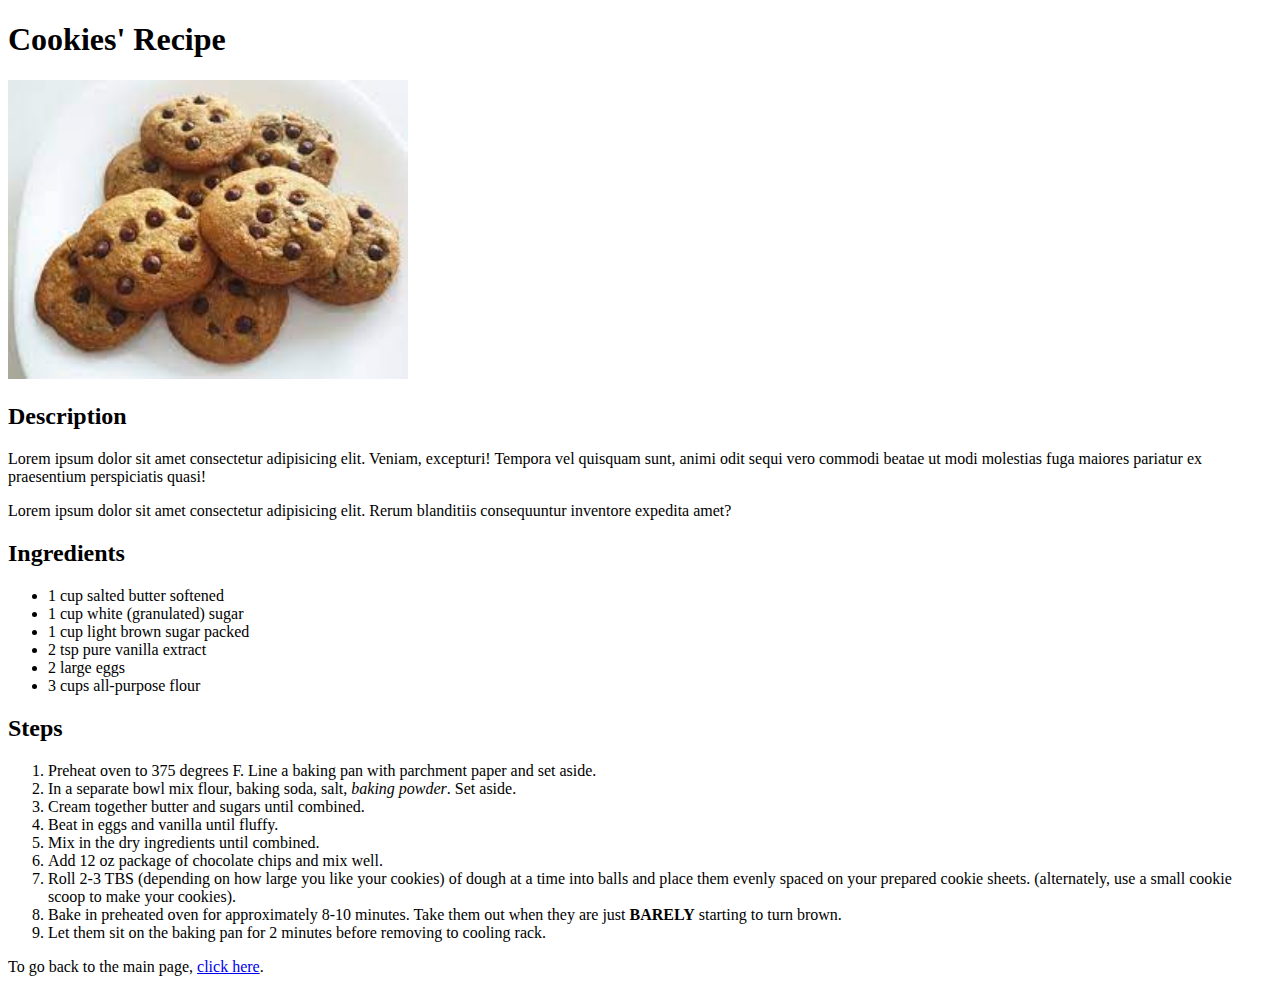
==== recipes/cookies.html @ 5651323f "Added 3 recipes and final modifications" ====
<!DOCTYPE html>
<html lang="en">

<head>
    <meta charset="UTF-8">
    <meta http-equiv="X-UA-Compatible" content="IE=edge">
    <meta name="viewport" content="width=device-width, initial-scale=1.0">
    <title>Cookies' Recipe</title>
</head>

<body>
    <h1>Cookies' Recipe</h1>
    <img src="../img/cookies.jpeg" alt="cookies" width="400">
    <h2>Description</h2>
    <p>Lorem ipsum dolor sit amet consectetur adipisicing elit. Veniam, excepturi! Tempora vel quisquam sunt, animi odit
        sequi vero commodi beatae ut modi molestias fuga maiores pariatur ex praesentium perspiciatis quasi!</p>
    <p>Lorem ipsum dolor sit amet consectetur adipisicing elit. Rerum blanditiis consequuntur inventore expedita amet?
    </p>
    <h2>Ingredients</h2>
    <ul>
        <li>1 cup salted butter softened</li>
        <li>1 cup white (granulated) sugar</li>
        <li>1 cup light brown sugar packed</li>
        <li>2 tsp pure vanilla extract</li>
        <li>2 large eggs</li>
        <li>3 cups all-purpose flour</li>
    </ul>
    <h2>Steps</h2>
    <ol>
        <li>Preheat oven to 375 degrees F. Line a baking pan with parchment paper and set aside.</li>
        <li>In a separate bowl mix flour, baking soda, salt, <em>baking powder</em>. Set aside.</li>
        <li>Cream together butter and sugars until combined.</li>
        <li>Beat in eggs and vanilla until fluffy.</li>
        <li>Mix in the dry ingredients until combined.</li>
        <li>Add 12 oz package of chocolate chips and mix well.</li>
        <li>Roll 2-3 TBS (depending on how large you like your cookies) of dough at a time into balls and place them
            evenly spaced on your prepared cookie sheets. (alternately, use a small cookie scoop to make your cookies).
        </li>
        <li>Bake in preheated oven for approximately 8-10 minutes. Take them out when they are just
            <strong>BARELY</strong> starting to turn brown.</li>
        <li>Let them sit on the baking pan for 2 minutes before removing to cooling rack.</li>
    </ol>
    <p>To go back to the main page, <a href="../index.html">click here</a>.</p>
</body>

</html>
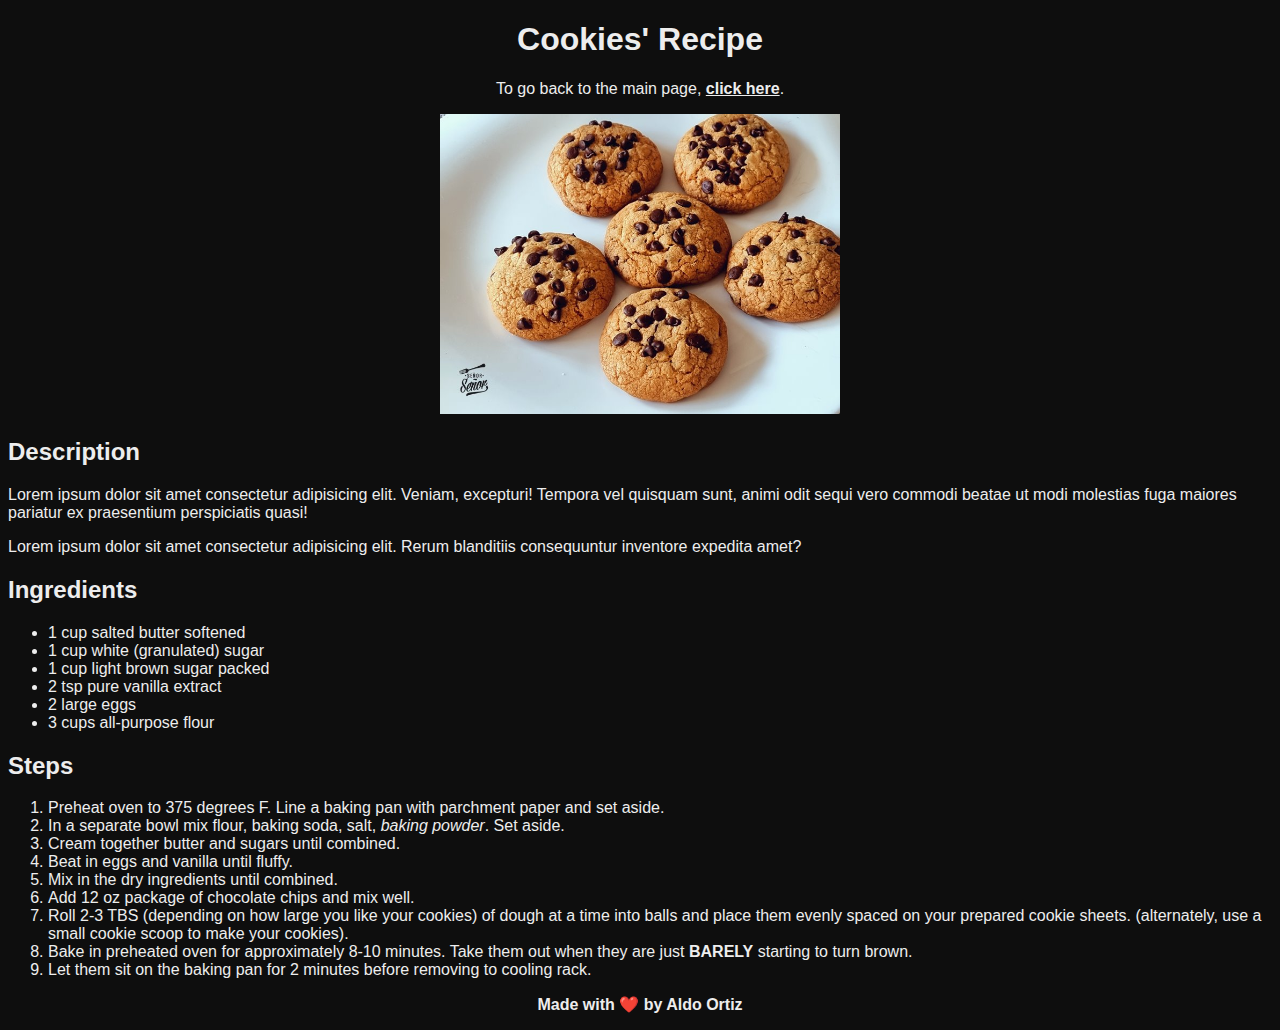
==== commit 8cf235e6: "I added styles for the recipes pages and improvements in HTML structure" ====
--- a/recipes/cookies.html
+++ b/recipes/cookies.html
@@ -5,42 +5,58 @@
     <meta charset="UTF-8">
     <meta http-equiv="X-UA-Compatible" content="IE=edge">
     <meta name="viewport" content="width=device-width, initial-scale=1.0">
+    <link rel="stylesheet" href="../css/recipes.css">
     <title>Cookies' Recipe</title>
 </head>
 
 <body>
-    <h1>Cookies' Recipe</h1>
-    <img src="../img/cookies.jpeg" alt="cookies" width="400">
-    <h2>Description</h2>
-    <p>Lorem ipsum dolor sit amet consectetur adipisicing elit. Veniam, excepturi! Tempora vel quisquam sunt, animi odit
-        sequi vero commodi beatae ut modi molestias fuga maiores pariatur ex praesentium perspiciatis quasi!</p>
-    <p>Lorem ipsum dolor sit amet consectetur adipisicing elit. Rerum blanditiis consequuntur inventore expedita amet?
-    </p>
-    <h2>Ingredients</h2>
-    <ul>
-        <li>1 cup salted butter softened</li>
-        <li>1 cup white (granulated) sugar</li>
-        <li>1 cup light brown sugar packed</li>
-        <li>2 tsp pure vanilla extract</li>
-        <li>2 large eggs</li>
-        <li>3 cups all-purpose flour</li>
-    </ul>
-    <h2>Steps</h2>
-    <ol>
-        <li>Preheat oven to 375 degrees F. Line a baking pan with parchment paper and set aside.</li>
-        <li>In a separate bowl mix flour, baking soda, salt, <em>baking powder</em>. Set aside.</li>
-        <li>Cream together butter and sugars until combined.</li>
-        <li>Beat in eggs and vanilla until fluffy.</li>
-        <li>Mix in the dry ingredients until combined.</li>
-        <li>Add 12 oz package of chocolate chips and mix well.</li>
-        <li>Roll 2-3 TBS (depending on how large you like your cookies) of dough at a time into balls and place them
-            evenly spaced on your prepared cookie sheets. (alternately, use a small cookie scoop to make your cookies).
-        </li>
-        <li>Bake in preheated oven for approximately 8-10 minutes. Take them out when they are just
-            <strong>BARELY</strong> starting to turn brown.</li>
-        <li>Let them sit on the baking pan for 2 minutes before removing to cooling rack.</li>
-    </ol>
-    <p>To go back to the main page, <a href="../index.html">click here</a>.</p>
+    <header class="header">
+        <h1>Cookies' Recipe</h1>
+        <p>To go back to the main page, <a href="../index.html">click here</a>.</p>
+        <img class="header-img" src="../img/cookies2.jpg" alt="cookies">
+    </header>
+
+    <main class="main">
+        <section>
+            <h2>Description</h2>
+            <p>Lorem ipsum dolor sit amet consectetur adipisicing elit. Veniam, excepturi! Tempora vel quisquam sunt,
+                animi odit
+                sequi vero commodi beatae ut modi molestias fuga maiores pariatur ex praesentium perspiciatis quasi!</p>
+            <p>Lorem ipsum dolor sit amet consectetur adipisicing elit. Rerum blanditiis consequuntur inventore expedita
+                amet?
+            </p>
+            <h2>Ingredients</h2>
+            <ul>
+                <li>1 cup salted butter softened</li>
+                <li>1 cup white (granulated) sugar</li>
+                <li>1 cup light brown sugar packed</li>
+                <li>2 tsp pure vanilla extract</li>
+                <li>2 large eggs</li>
+                <li>3 cups all-purpose flour</li>
+            </ul>
+            <h2>Steps</h2>
+            <ol>
+                <li>Preheat oven to 375 degrees F. Line a baking pan with parchment paper and set aside.</li>
+                <li>In a separate bowl mix flour, baking soda, salt, <em>baking powder</em>. Set aside.</li>
+                <li>Cream together butter and sugars until combined.</li>
+                <li>Beat in eggs and vanilla until fluffy.</li>
+                <li>Mix in the dry ingredients until combined.</li>
+                <li>Add 12 oz package of chocolate chips and mix well.</li>
+                <li>Roll 2-3 TBS (depending on how large you like your cookies) of dough at a time into balls and place
+                    them
+                    evenly spaced on your prepared cookie sheets. (alternately, use a small cookie scoop to make your
+                    cookies).
+                </li>
+                <li>Bake in preheated oven for approximately 8-10 minutes. Take them out when they are just
+                    <strong>BARELY</strong> starting to turn brown.
+                </li>
+                <li>Let them sit on the baking pan for 2 minutes before removing to cooling rack.</li>
+            </ol>
+        </section>
+    </main>
+    <footer class="footer">
+        <p>Made with ❤️ by Aldo Ortiz</p>
+    </footer>
 </body>
 
 </html>--- a/css/recipes.css
+++ b/css/recipes.css
@@ -0,0 +1,42 @@
+/*SHARED*/
+:root {
+    /*colors*/
+    --almost-black: rgb(14, 14, 14);
+    --almost-white: rgb(237, 237, 237);
+}
+body {
+    font-family: sans-serif;
+    background-color: var(--almost-black);
+    color: var(--almost-white);
+}
+.header,
+.footer {
+    text-align: center;
+}
+/*HEADER*/
+.header p a {
+    color: var(--almost-white);
+    font-weight: bold;
+}
+.header p a:hover {
+    color: green;
+    transition-duration: 0.4s;
+}
+.header-img {
+    height: auto;
+    width: 400px;
+}
+/*MAIN*/
+/*FOOTER*/
+.footer p {
+    font-weight: bold;
+}
+/*Media Query for mobile*/
+@media(max-width:720px) {
+    .header h1 {
+        font-size: 26px;
+    }
+    .header-img {
+        width: 250px;
+    }
+}